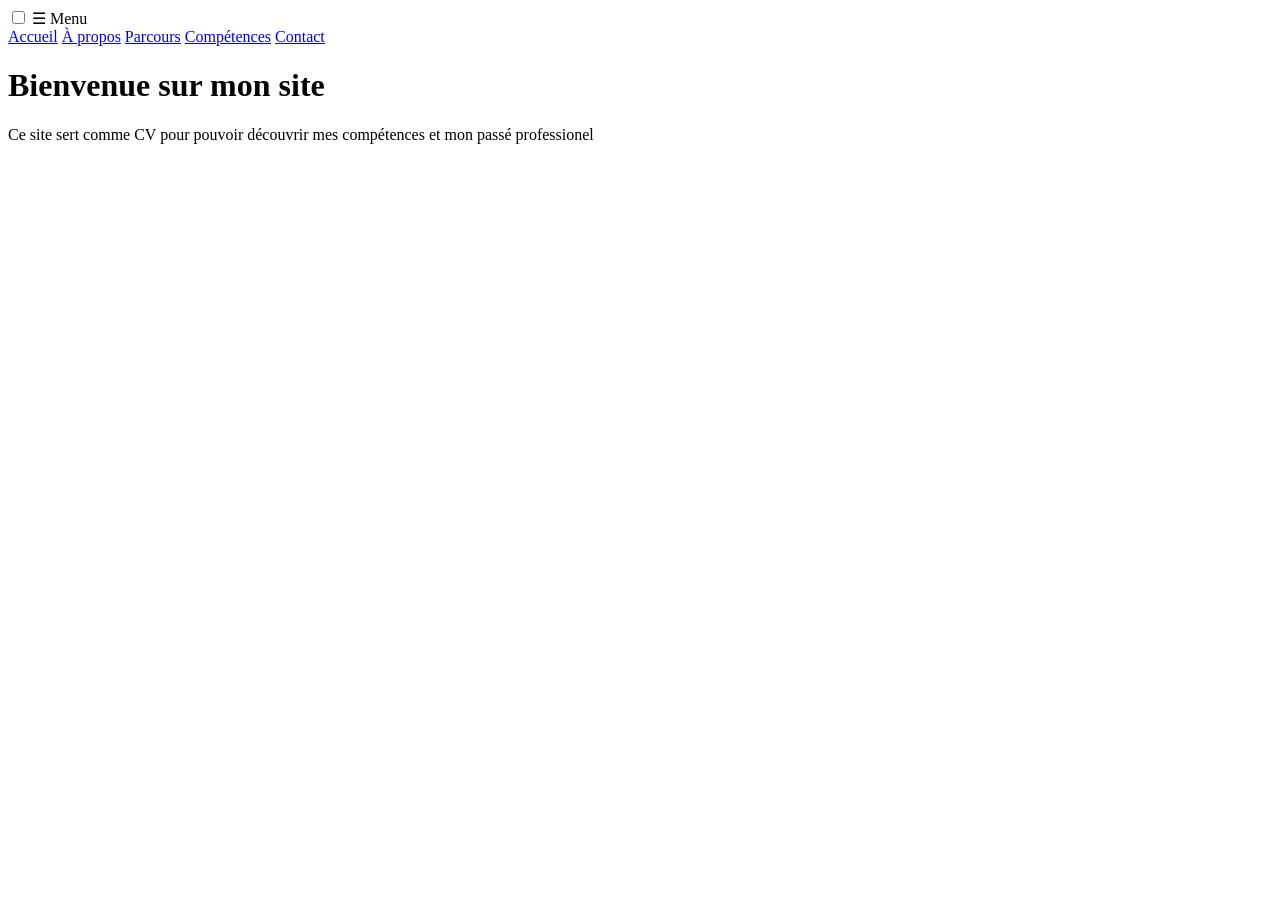
==== index.html @ 8e61bcb6 "Add files via upload" ====
<!DOCTYPE html>
<html lang="fr">

<head>
    <meta charset="UTF-8">
    <meta name="viewport" content="width=device-width, initial-scale=1.0">
    <title>Page d'accueil</title>
    <link rel="stylesheet" href="/css/style.css">

</head>

<body>
    <header class="headerSite">
        <nav class="navMenu">
            <input type="checkbox" id="menuToggle" class="menuToggle">
            <label for="menuToggle" class="burger">
                ☰ Menu
            </label>

            <div class="menuLinks">
                <a href="/html/index.html">Accueil</a>
                <a href="/html/A propos.html">À propos</a>
                <a href="/html/parcours.html">Parcours</a>
                <a href="/html/compétences.html">Compétences</a>
                <a href="/html/contact.html">Contact</a>
            </div>
        </nav>
    </header>

    <main>
        <div class="hero">
            <div class="box">
                <h1>Bienvenue sur mon site</h1>
            </div>
            <p>Ce site sert comme CV pour pouvoir découvrir mes compétences et mon passé professionel</p>
        </div>


    </main>
</body>

</html>
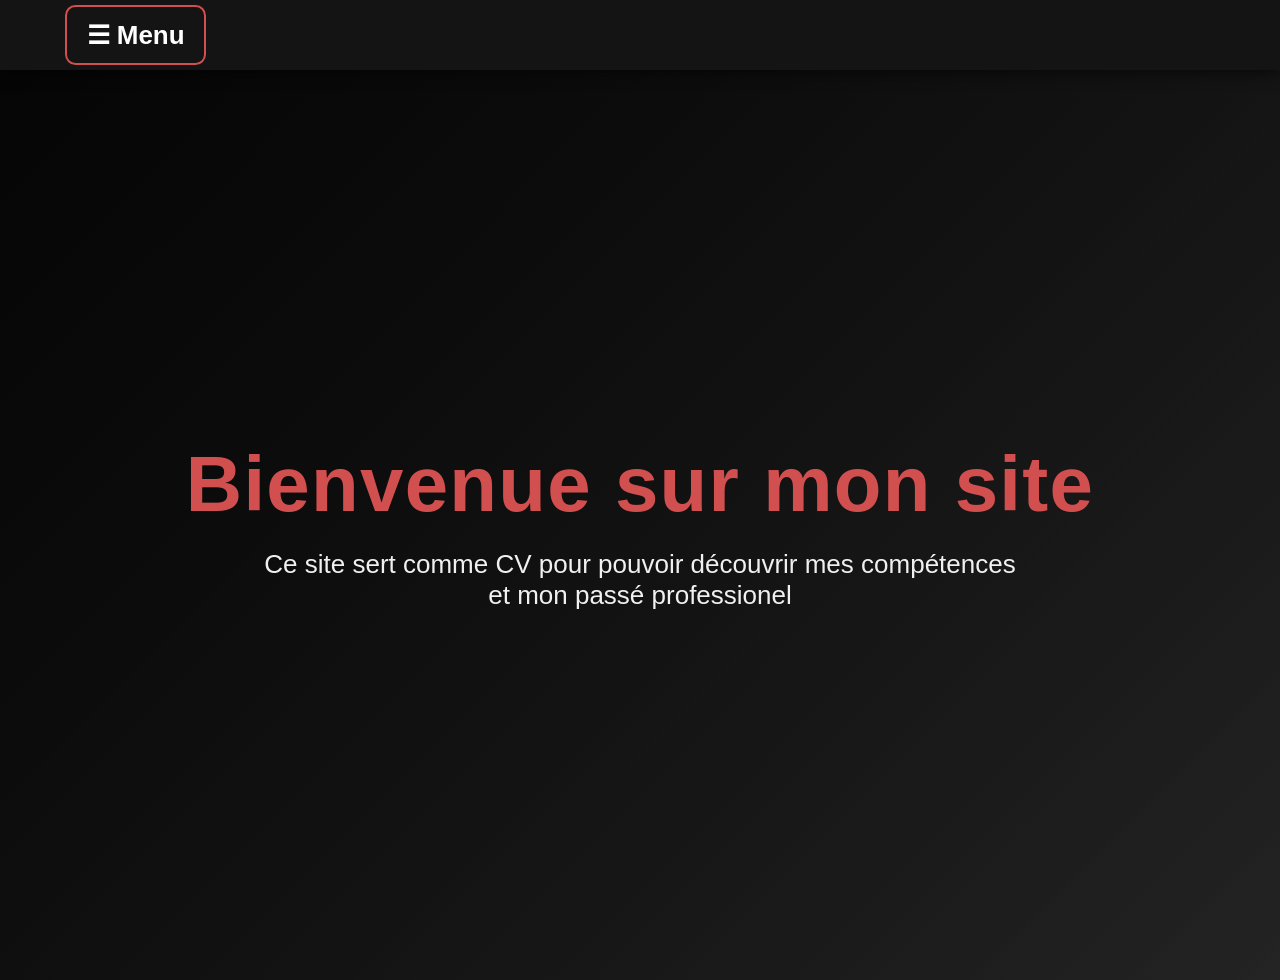
==== commit 59d0535e: "Update index.html" ====
--- a/index.html
+++ b/index.html
@@ -5,7 +5,7 @@
     <meta charset="UTF-8">
     <meta name="viewport" content="width=device-width, initial-scale=1.0">
     <title>Page d'accueil</title>
-    <link rel="stylesheet" href="/css/style.css">
+    <link rel="stylesheet" href="style.css">
 
 </head>
 
@@ -18,11 +18,11 @@
             </label>
 
             <div class="menuLinks">
-                <a href="/html/index.html">Accueil</a>
-                <a href="/html/A propos.html">À propos</a>
-                <a href="/html/parcours.html">Parcours</a>
-                <a href="/html/compétences.html">Compétences</a>
-                <a href="/html/contact.html">Contact</a>
+                <a href="index.html">Accueil</a>
+                <a href="A propos.html">À propos</a>
+                <a href="parcours.html">Parcours</a>
+                <a href="compétences.html">Compétences</a>
+                <a href="contact.html">Contact</a>
             </div>
         </nav>
     </header>
@@ -39,4 +39,5 @@
     </main>
 </body>
 
-</html>+
+</html>
--- a/style.css
+++ b/style.css
@@ -0,0 +1,218 @@
+* {margin: 0;
+    padding: 0;
+    box-sizing: border-box;
+}
+
+body {
+    font-family: 'Arial', sans-serif;
+    background-color: #0d0d0d;
+    color: #f0f0f0;
+    zoom: 130%;
+    transition: transform 0.5s ease;
+}
+
+.headerSite {
+    background-color: #141414;
+    padding: 15px 50px;
+    display: flex;
+    justify-content: flex-start;
+    align-items: center;
+    box-shadow: 0 2px 12px rgba(0,0,0,0.6);
+    position: sticky;
+    top: 0;
+    z-index: 100;
+}
+
+.menuToggle {
+    display: none;
+}
+
+.burger {
+    cursor: pointer;
+    color: white;
+    font-size: 20px;
+    padding: 10px 15px;
+    border: 2px solid rgb(209,79,79);
+    border-radius: 8px;
+    font-weight: 600;
+    transition: background 0.3s, color 0.3s;
+}
+
+.burger:hover {
+    background-color: rgb(209,79,79);
+    color: #141414;
+}
+
+.menuLinks {
+    display: none;
+    position: absolute;
+    top: 60px;
+    left: 20px;
+    background-color: #1a1a1a;
+    padding: 15px 25px;
+    border-radius: 8px;
+    box-shadow: 0 4px 15px rgba(0,0,0,0.5);
+    flex-direction: column;
+    gap: 12px;
+    z-index: 150;
+}
+
+
+.menuToggle:checked + .burger + .menuLinks {
+    display: flex;
+}
+
+.menuLinks a {
+    color: white;
+    text-decoration: none;
+    font-weight: 500;
+    padding: 8px 12px;
+    border-radius: 5px;
+    transition: background 0.3s, color 0.3s;
+}
+
+.menuLinks a:hover {
+    background-color: rgb(209,79,79);
+    color: #141414;
+}
+
+.navMenu a {
+    position: relative;
+    color: white;
+    text-decoration: none;
+    margin-left: 25px;
+    padding: 10px 15px;
+    border-radius: 5px;
+    transition: color 0.3s ease;
+    font-weight: 500;
+}
+
+.navMenu a::after {
+    content: "";
+    position: absolute;
+    left: 15px;
+    bottom: 5px;
+    width: calc(100% - 30px);
+    height: 3px;
+    background-color: rgb(209, 79, 79);
+    transform: scaleX(0);
+    transform-origin: left;
+    transition: transform 0.3s ease;
+}
+
+.navMenu a:hover {
+    color: rgb(209, 79, 79);
+}
+
+.navMenu a:hover::after {
+    transform: scaleX(1);
+}
+
+.navMenu a {
+    color: white;
+    text-decoration: none;
+    margin-left: 25px;
+    padding: 10px 15px;
+    border-radius: 5px;
+    transition: all 0.3s ease;
+    font-weight: 500;
+}
+
+.hero {
+    height: 700px;
+    background:
+        linear-gradient(135deg, rgba(0,0,0,0.8), rgba(0,0,0,0.3)),
+        linear-gradient(135deg, #1a1a1a, #333);
+    display: flex;
+    flex-direction: column;
+    justify-content: center;
+    align-items: center;
+    text-align: center;
+    animation: fadeIn 1s ease-out;
+}
+
+.hero h1 {
+    font-size: 60px;
+    color: rgb(209, 79, 79);
+    margin-bottom: 15px;
+    letter-spacing: 1px;
+}
+
+.hero p {
+    font-size: 20px;
+    color: var(--text-muted);
+    max-width: 600px;
+}
+
+.contenu {
+    max-width: 1100px;
+    margin: auto;
+    padding: 60px 40px;
+}
+ 
+@keyframes fadeIn {
+    from {
+        opacity: 0;
+        transform: translateY(20px);
+    }
+    to {
+        opacity: 1;
+        transform: translateY(0);
+    }
+}
+
+@keyframes float {
+  0% { transform: translateY(0); }
+  50% { transform: translateY(-10px); }
+  100% { transform: translateY(0); }
+}
+
+.box {
+  animation: float 2s ease-in-out infinite;
+}
+
+@media screen and (max-width: 768px) {
+
+    .headerSite {
+        flex-direction: column;
+        padding: 20px;
+    }
+
+    .navMenu {
+        display: flex;
+        flex-direction: column;
+        align-items: center;
+        margin-top: 10px;
+    }
+
+    .navMenu a {
+        margin: 10px 0;
+    }
+
+    .hero h1 {
+        font-size: 36px;
+    }
+
+    .hero p {
+        font-size: 18px;
+    }
+
+    .contenu {
+        padding: 30px 20px;
+    }
+}
+
+.Footer{
+    margin-top: 50px;
+    padding: 40px 20px;
+    text-align: center;
+    background: rgba(255,255,255,0.03);
+    border-top: 1px solid rgba(255,255,255,0.08);
+    color:#f25c5c
+}
+ 
+.Footer p{
+    margin: 6px 0;
+    font-size: 17px;
+    letter-spacing: 1px;
+}
